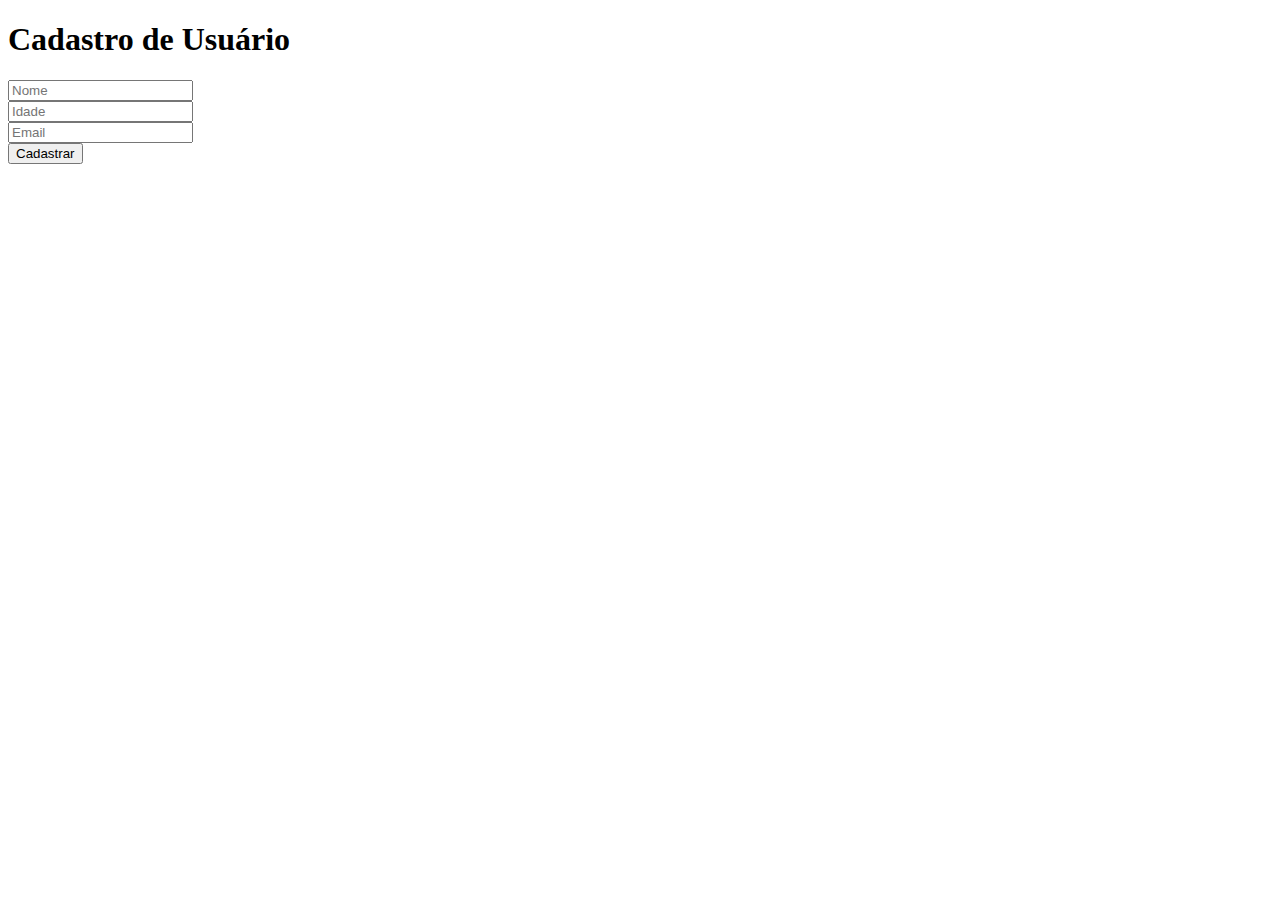
==== VsCode/templates/index.html @ 2028aec5 "Add files via upload" ====
<!DOCTYPE html>
<html lang="pt-br">
<head>
    <meta charset="UTF-8">
    <meta name="viewport" content="width=device-width, initial-scale=1.0">
    <title>Cadastro de Usuário</title>
    <link rel="stylesheet" href="{{ url_for('static', filename='style.css') }}">
</head>
<body>
    <div class="container">
        <h1>Cadastro de Usuário</h1>
        <form action="/" method="POST">
            <input type="text" name="nome" placeholder="Nome" required><br>
            <input type="text" name="idade" placeholder="Idade" required><br>
            <input type="email" name="email" placeholder="Email" required><br>
            <button type="submit">Cadastrar</button>
        </form>
    </div>
</body>
</html>
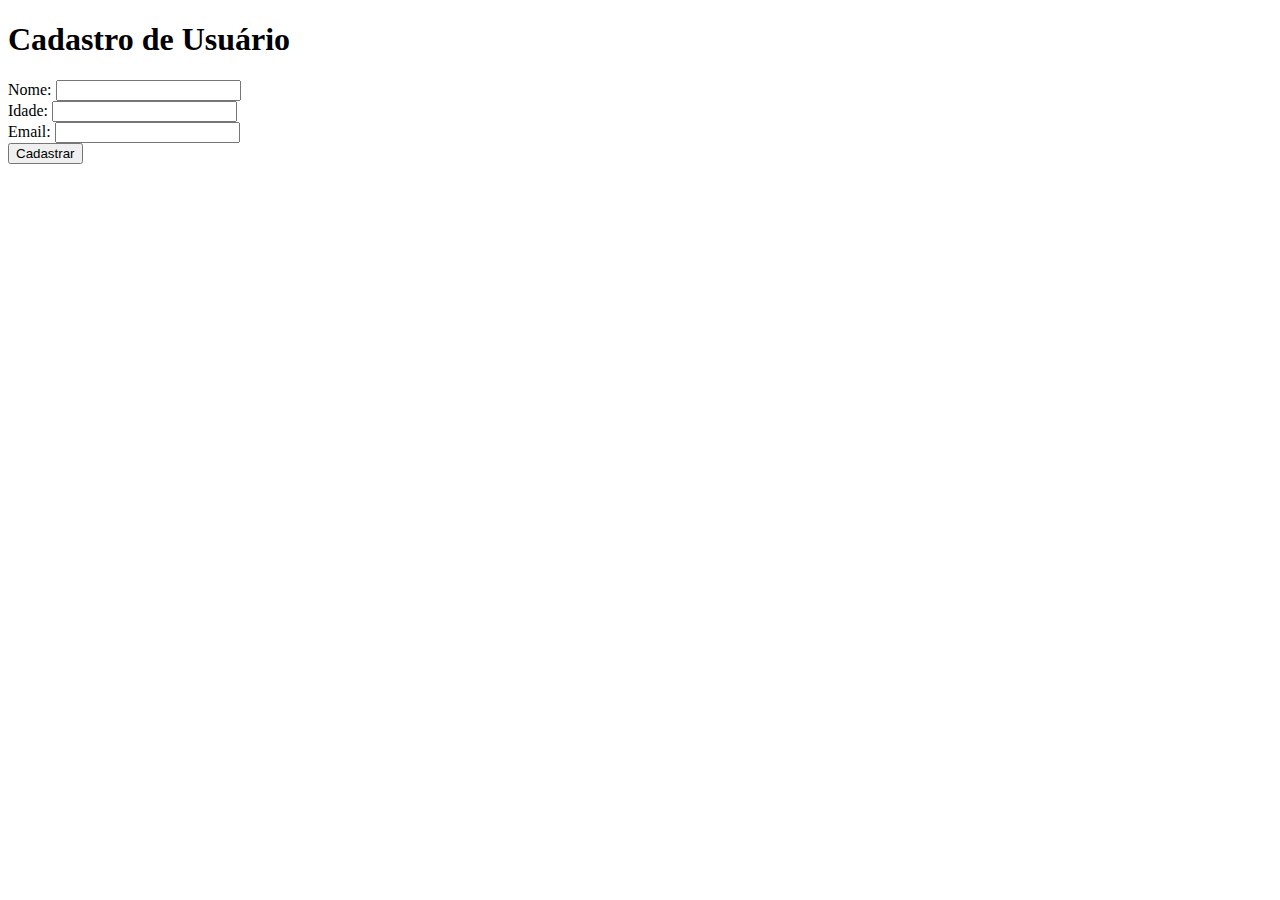
==== commit 3448885c: "Add files via upload" ====
--- a/VsCode/templates/index.html
+++ b/VsCode/templates/index.html
@@ -3,18 +3,21 @@
 <head>
     <meta charset="UTF-8">
     <meta name="viewport" content="width=device-width, initial-scale=1.0">
-    <title>Cadastro de Usuário</title>
-    <link rel="stylesheet" href="{{ url_for('static', filename='style.css') }}">
+    <title>Cadastro</title>
 </head>
 <body>
-    <div class="container">
-        <h1>Cadastro de Usuário</h1>
-        <form action="/" method="POST">
-            <input type="text" name="nome" placeholder="Nome" required><br>
-            <input type="text" name="idade" placeholder="Idade" required><br>
-            <input type="email" name="email" placeholder="Email" required><br>
-            <button type="submit">Cadastrar</button>
-        </form>
-    </div>
+    <h1>Cadastro de Usuário</h1>
+    <form action="/" method="POST">
+        <label for="nome">Nome:</label>
+        <input type="text" id="nome" name="nome" required><br>
+
+        <label for="idade">Idade:</label>
+        <input type="number" id="idade" name="idade" required><br>
+
+        <label for="email">Email:</label>
+        <input type="email" id="email" name="email" required><br>
+
+        <button type="submit">Cadastrar</button>
+    </form>
 </body>
 </html>
